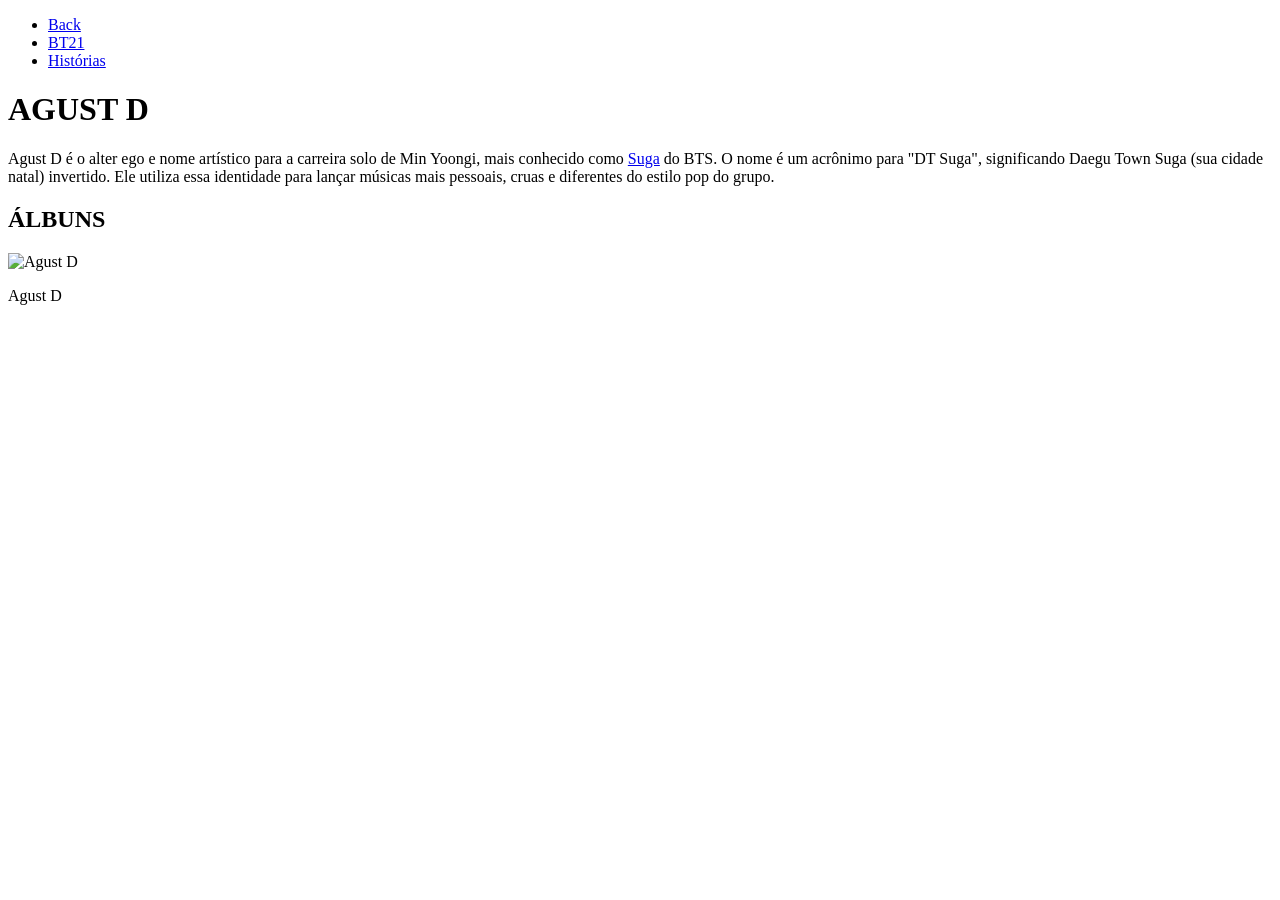
==== index.html @ abb1e14e "Inicio do código" ====
<!DOCTYPE html>
<html lang="pt-BR">
<head>
    <meta charset="UTF-8">
    <meta name="viewport" content="width=device-width, initial-scale=1.0">
    <title>Agust D</title>
    <link rel="stylesheet" href=".//css/style.css">
</head>
<body>
    <header>
        <nav class="navbar">
            <ul>
                <li><a href="#back">Back</a></li>
                <li><a href="#bt21">BT21</a></li>
                <li><a href="#historias">Histórias</a></li>
            </ul>
        </nav>
    </header>
    <main>
        <h1>AGUST D</h1>
        <span>Agust D é o alter ego e nome artístico para a carreira solo de Min Yoongi, mais conhecido como <a href="#suga">Suga</a> do BTS. O nome é um acrônimo para "DT Suga", significando Daegu Town Suga (sua cidade natal) invertido. Ele utiliza essa identidade para lançar músicas mais pessoais, cruas e diferentes do estilo pop do grupo. </span>
        <h2>ÁLBUNS</h2>
        <div class="albuns">
            <img src="https://ibighit.com/public%2FalbumThumbnail%2F2026-01-16_222_discography-cover%2520%2824%29.png" alt="Agust D">
            <p>Agust D</p>
            <p></p>
        </div>
    </main>
    <footer>

    </footer>
</body>
</html>
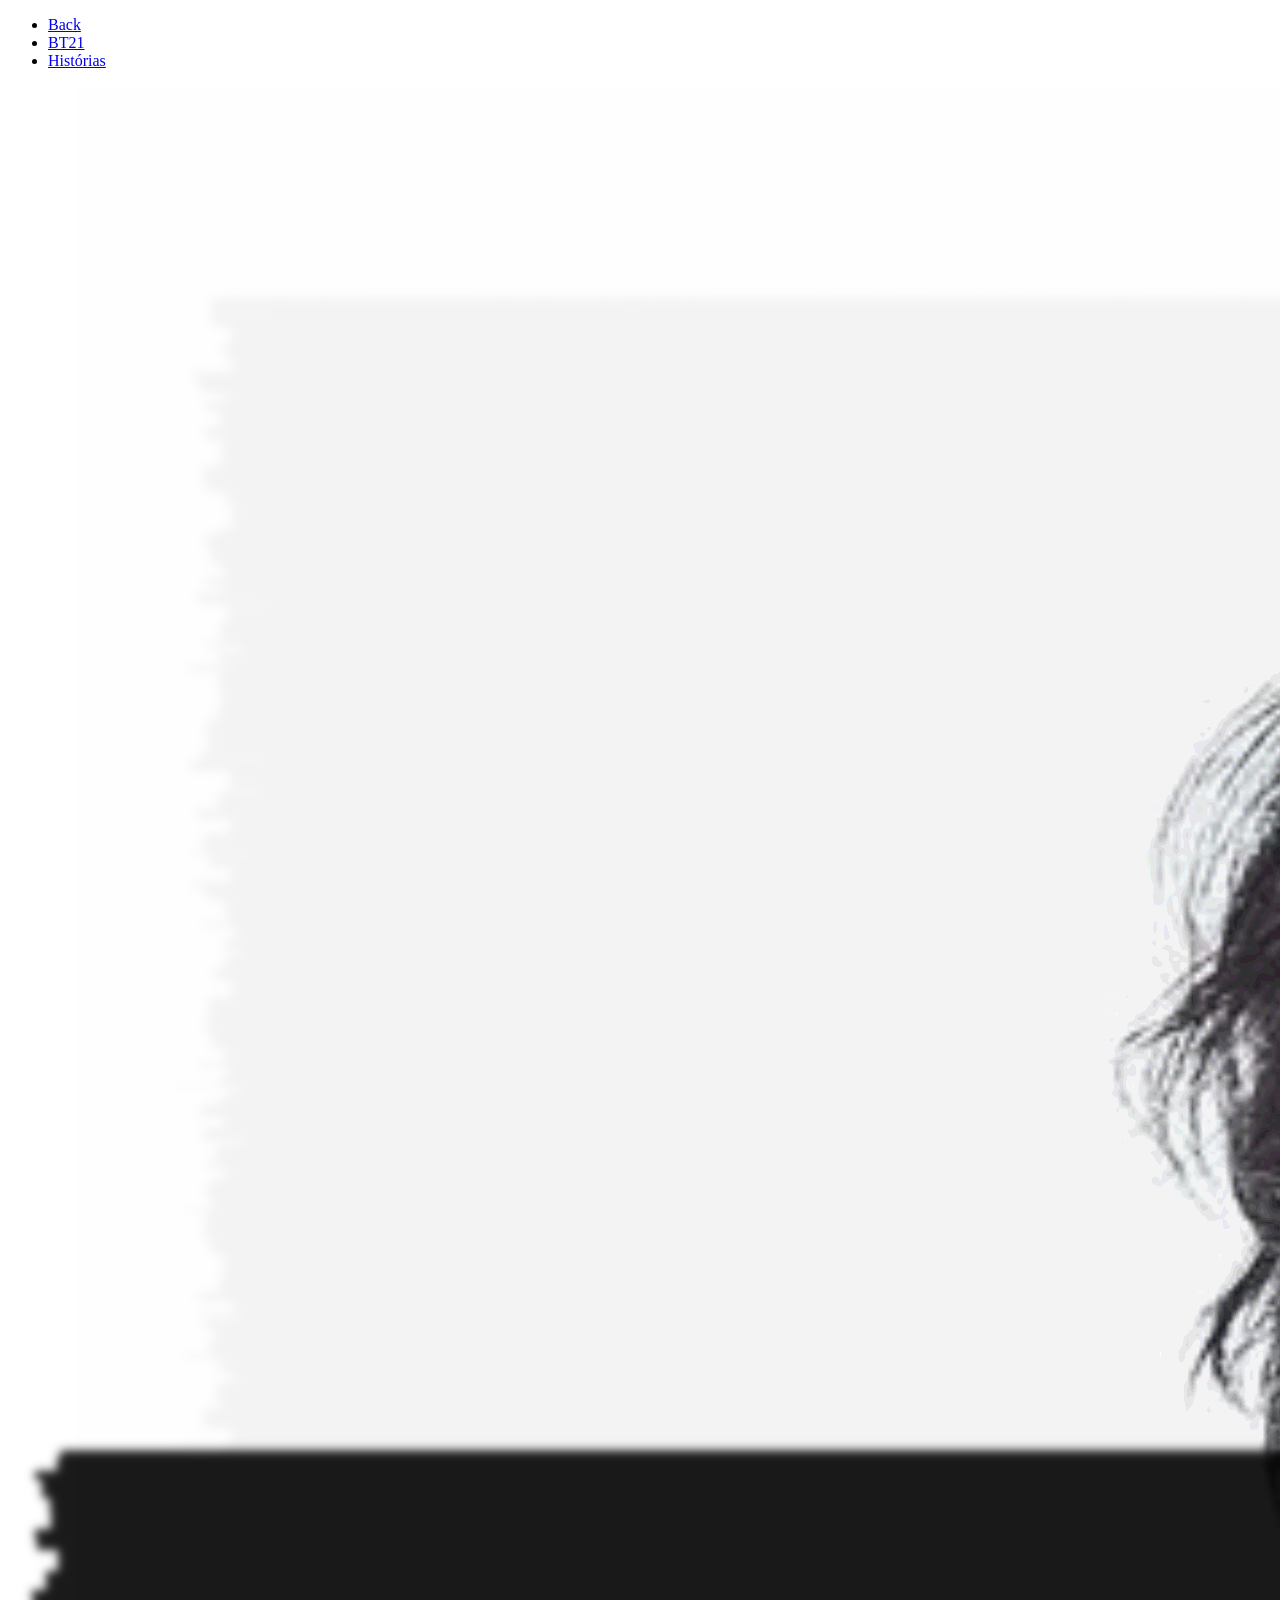
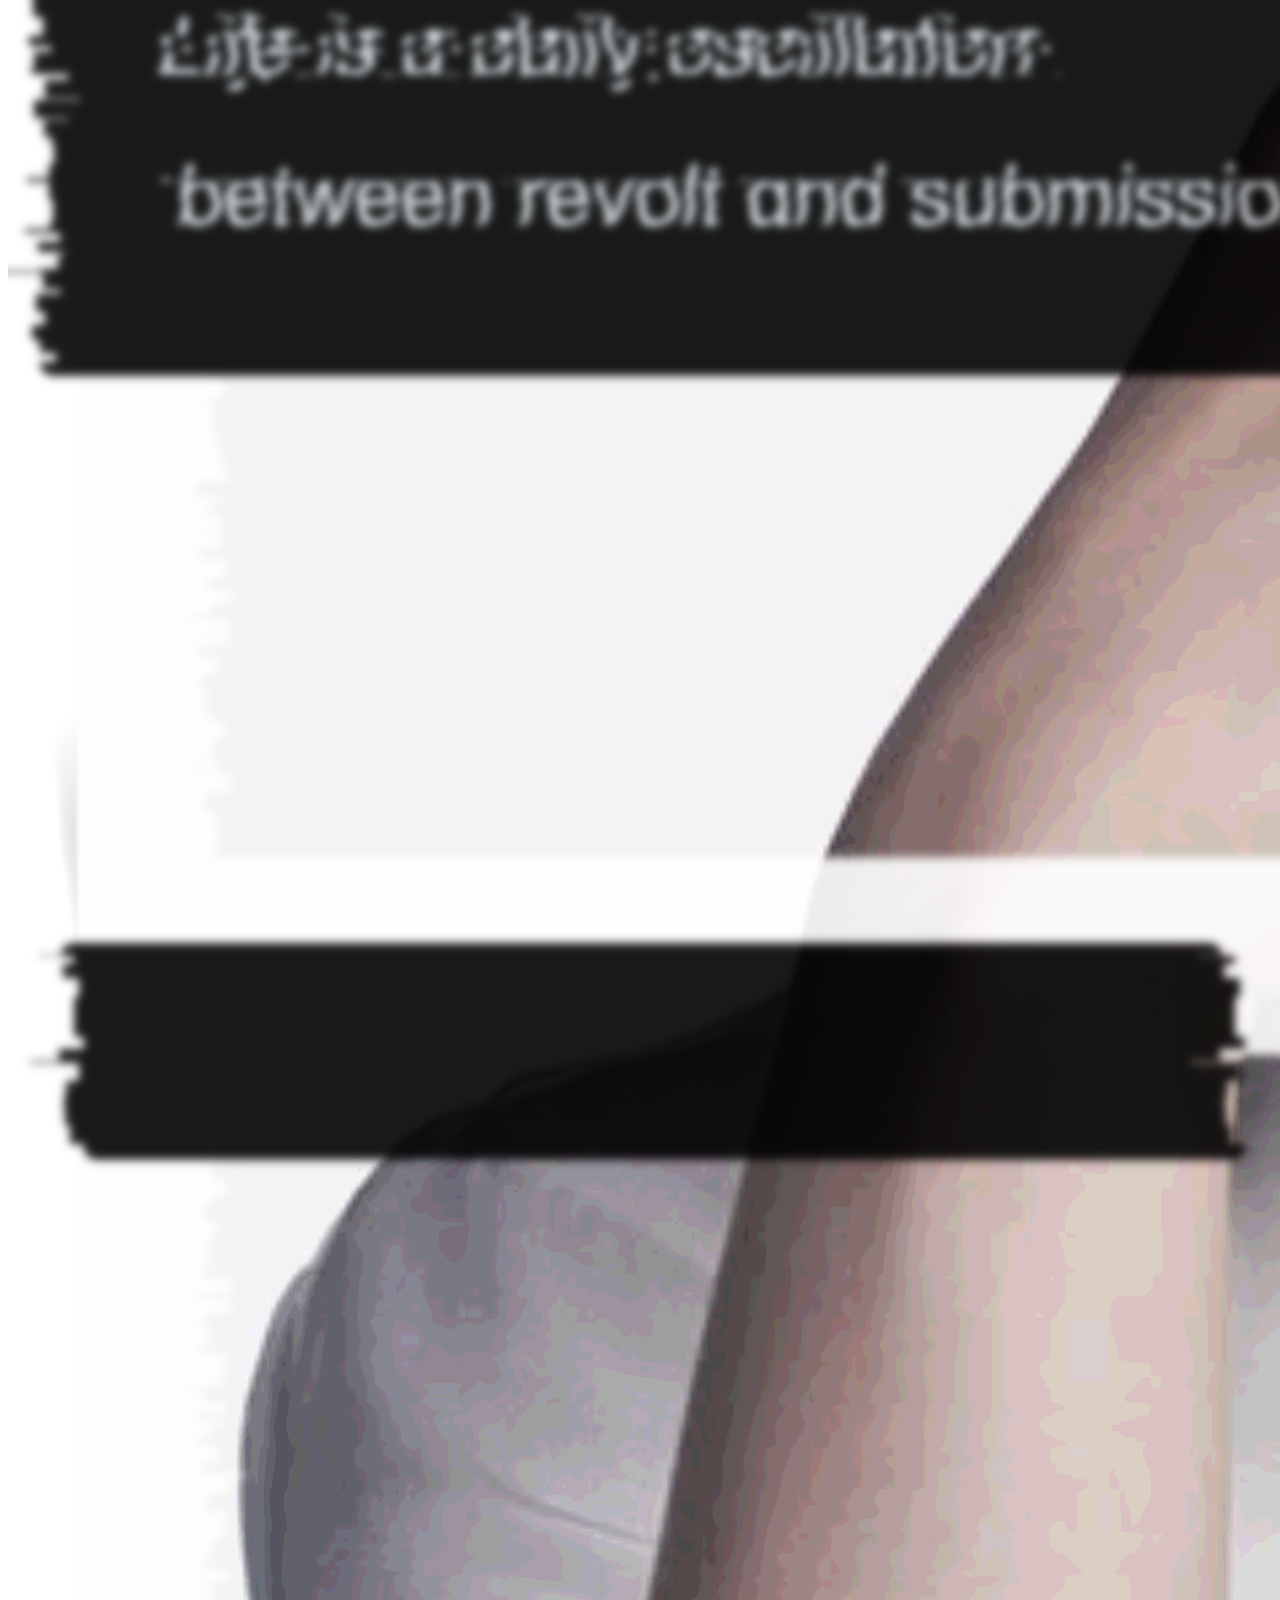
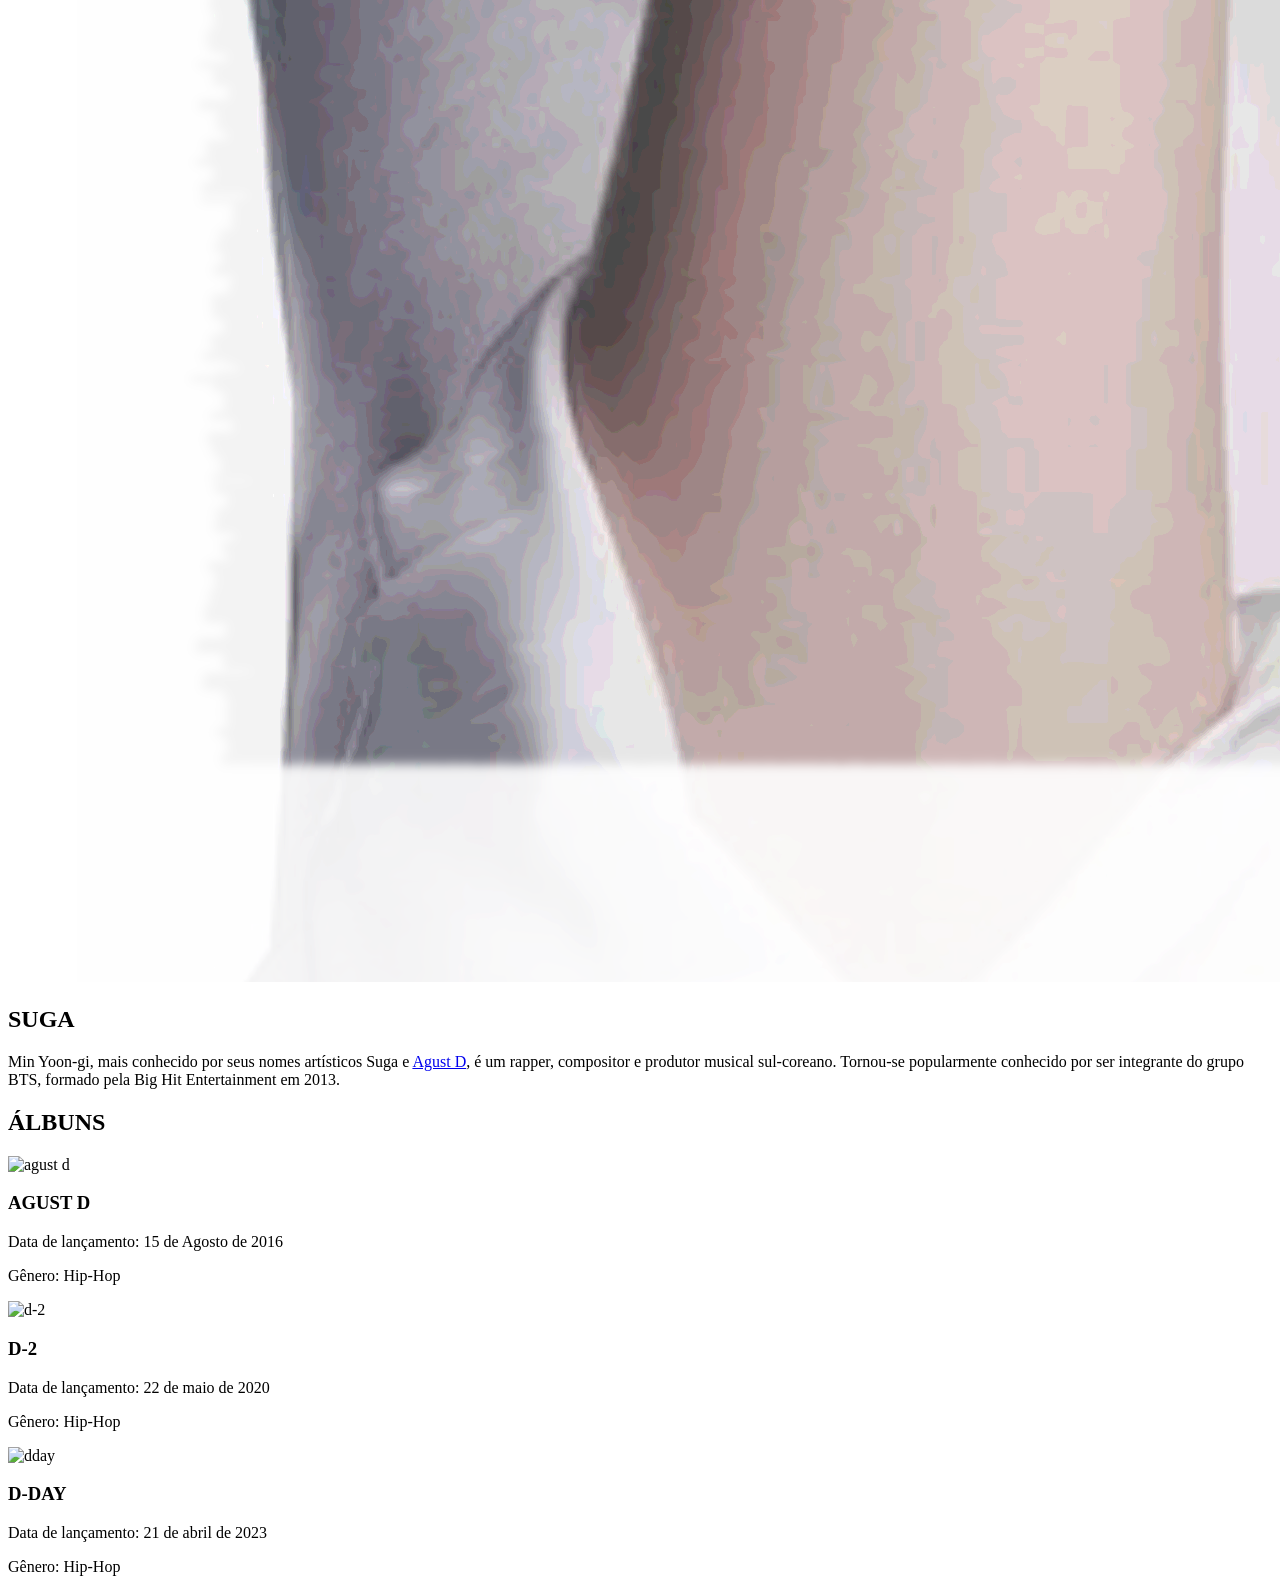
==== commit 9e22b7a5: "Pasta imagens e albuns" ====
--- a/index.html
+++ b/index.html
@@ -17,14 +17,34 @@
         </nav>
     </header>
     <main>
-        <h1>AGUST D</h1>
-        <span>Agust D é o alter ego e nome artístico para a carreira solo de Min Yoongi, mais conhecido como <a href="#suga">Suga</a> do BTS. O nome é um acrônimo para "DT Suga", significando Daegu Town Suga (sua cidade natal) invertido. Ele utiliza essa identidade para lançar músicas mais pessoais, cruas e diferentes do estilo pop do grupo. </span>
-        <h2>ÁLBUNS</h2>
-        <div class="albuns">
-            <img src="https://ibighit.com/public%2FalbumThumbnail%2F2026-01-16_222_discography-cover%2520%2824%29.png" alt="Agust D">
-            <p>Agust D</p>
-            <p></p>
-        </div>
+        <section class="conteudo">
+            <div class="artista">
+                <img src=".//imagens/54 Sem Título_20260509142159.png" alt="suga">
+                <h1>SUGA</h1>
+                <span>Min Yoon-gi, mais conhecido por seus nomes artísticos Suga e <a href="#agust">Agust D</a>, é um rapper, compositor e produtor musical sul-coreano. Tornou-se popularmente conhecido por ser integrante do grupo BTS, formado pela Big Hit Entertainment em 2013.</span>
+            </div>
+            <div class="albuns">
+                <h2>ÁLBUNS</h2>
+                <div class="album1">
+                    <img src="https://ibighit.com/public%2FalbumThumbnail%2F2026-01-16_222_discography-cover%2520%2824%29.png" alt="agust d">
+                    <h3>AGUST D</h3>
+                    <p>Data de lançamento: 15 de Agosto de 2016</p>
+                    <p>Gênero: Hip-Hop</p>
+                </div>
+                <div class="album2">
+                    <img src="https://ibighit.com/public%2FalbumThumbnail%2F2026-01-16_795_discography-cover%2520%2825%29.png" alt="d-2">
+                    <h3>D-2</h3>
+                    <p>Data de lançamento: 22 de maio de 2020</p>
+                    <p>Gênero: Hip-Hop</p>
+                </div>
+                <div class="album1">
+                    <img src="https://ibighit.com/public%2FalbumThumbnail%2F2026-01-16_664_discography-cover%2520%2826%29.png" alt="dday">
+                    <h3>D-DAY</h3>
+                    <p>Data de lançamento: 21 de abril de 2023</p>
+                    <p>Gênero: Hip-Hop</p>
+                </div>
+            </div>
+        </section>
     </main>
     <footer>
 
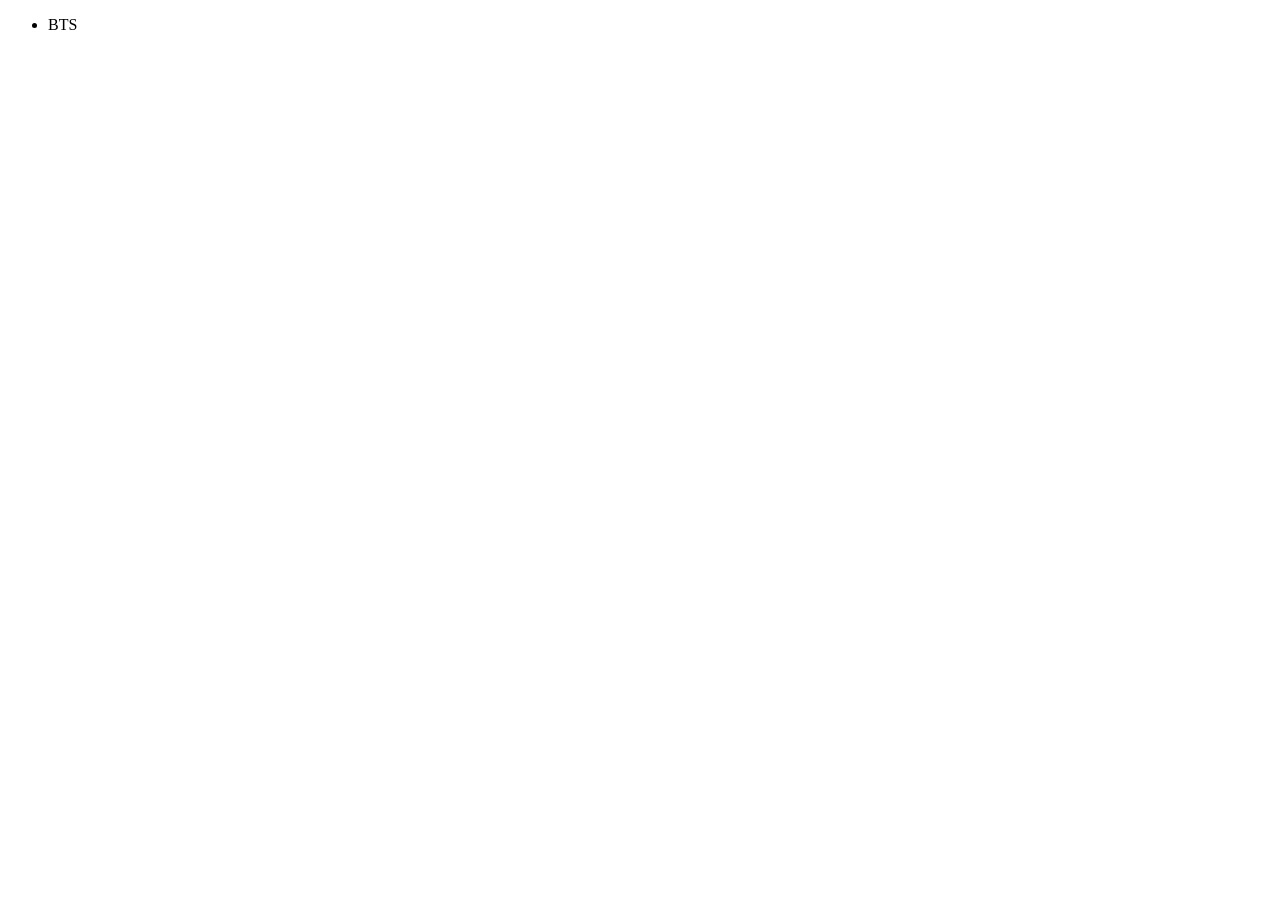
==== commit 67c7bed1: "Inicio do css" ====
--- a/index.html
+++ b/index.html
@@ -3,48 +3,18 @@
 <head>
     <meta charset="UTF-8">
     <meta name="viewport" content="width=device-width, initial-scale=1.0">
-    <title>Agust D</title>
-    <link rel="stylesheet" href=".//css/style.css">
+    <title>BTS</title>
 </head>
 <body>
     <header>
-        <nav class="navbar">
+        <nav>
             <ul>
-                <li><a href="#back">Back</a></li>
-                <li><a href="#bt21">BT21</a></li>
-                <li><a href="#historias">Histórias</a></li>
+                <li>BTS</li>
             </ul>
         </nav>
     </header>
     <main>
-        <section class="conteudo">
-            <div class="artista">
-                <img src=".//imagens/54 Sem Título_20260509142159.png" alt="suga">
-                <h1>SUGA</h1>
-                <span>Min Yoon-gi, mais conhecido por seus nomes artísticos Suga e <a href="#agust">Agust D</a>, é um rapper, compositor e produtor musical sul-coreano. Tornou-se popularmente conhecido por ser integrante do grupo BTS, formado pela Big Hit Entertainment em 2013.</span>
-            </div>
-            <div class="albuns">
-                <h2>ÁLBUNS</h2>
-                <div class="album1">
-                    <img src="https://ibighit.com/public%2FalbumThumbnail%2F2026-01-16_222_discography-cover%2520%2824%29.png" alt="agust d">
-                    <h3>AGUST D</h3>
-                    <p>Data de lançamento: 15 de Agosto de 2016</p>
-                    <p>Gênero: Hip-Hop</p>
-                </div>
-                <div class="album2">
-                    <img src="https://ibighit.com/public%2FalbumThumbnail%2F2026-01-16_795_discography-cover%2520%2825%29.png" alt="d-2">
-                    <h3>D-2</h3>
-                    <p>Data de lançamento: 22 de maio de 2020</p>
-                    <p>Gênero: Hip-Hop</p>
-                </div>
-                <div class="album1">
-                    <img src="https://ibighit.com/public%2FalbumThumbnail%2F2026-01-16_664_discography-cover%2520%2826%29.png" alt="dday">
-                    <h3>D-DAY</h3>
-                    <p>Data de lançamento: 21 de abril de 2023</p>
-                    <p>Gênero: Hip-Hop</p>
-                </div>
-            </div>
-        </section>
+
     </main>
     <footer>
 
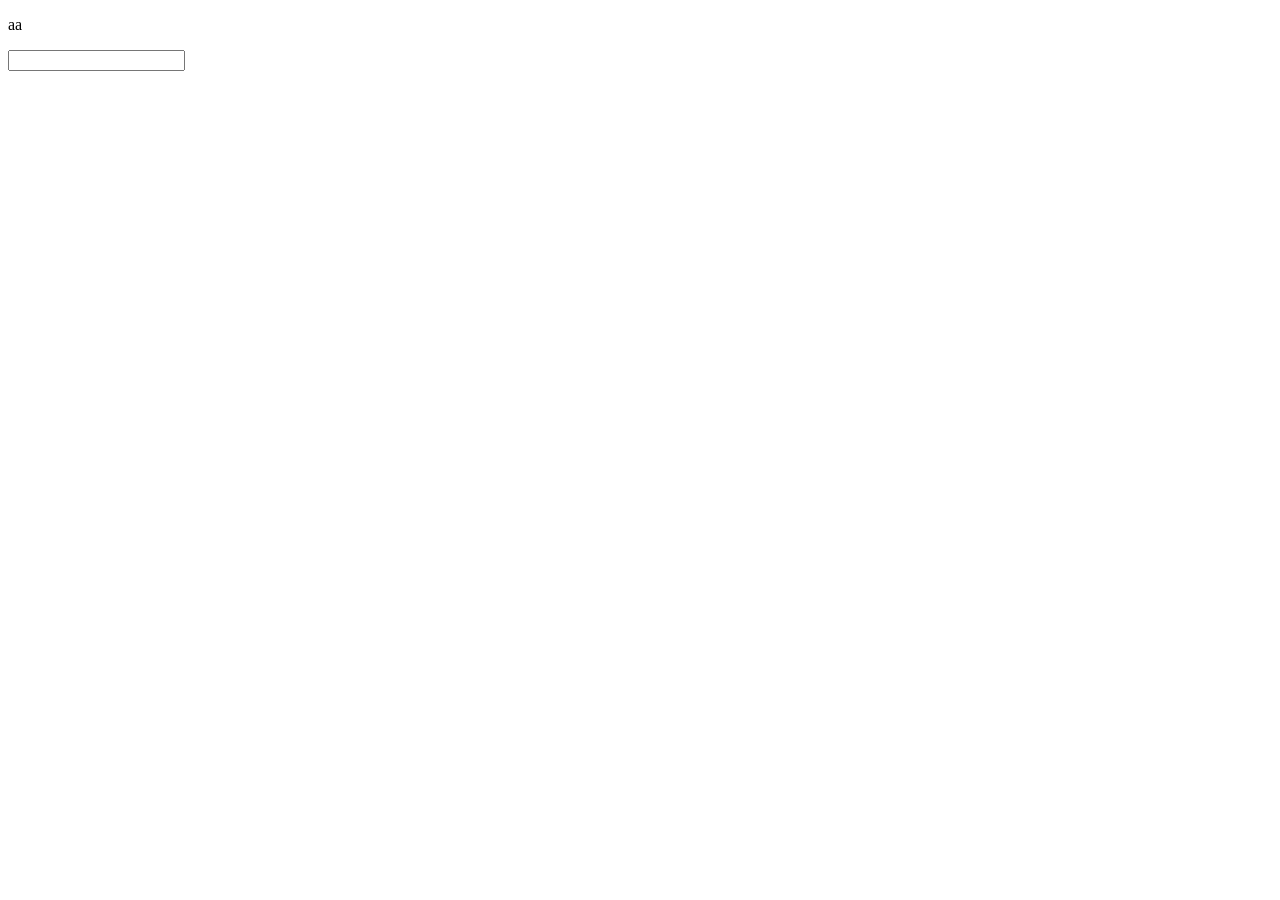
==== commit 92f955fe: "Barra de pesquisa" ====
--- a/index.html
+++ b/index.html
@@ -7,11 +7,8 @@
 </head>
 <body>
     <header>
-        <nav>
-            <ul>
-                <li>BTS</li>
-            </ul>
-        </nav>
+        <p>aa</p>
+        <input type="text">
     </header>
     <main>
 
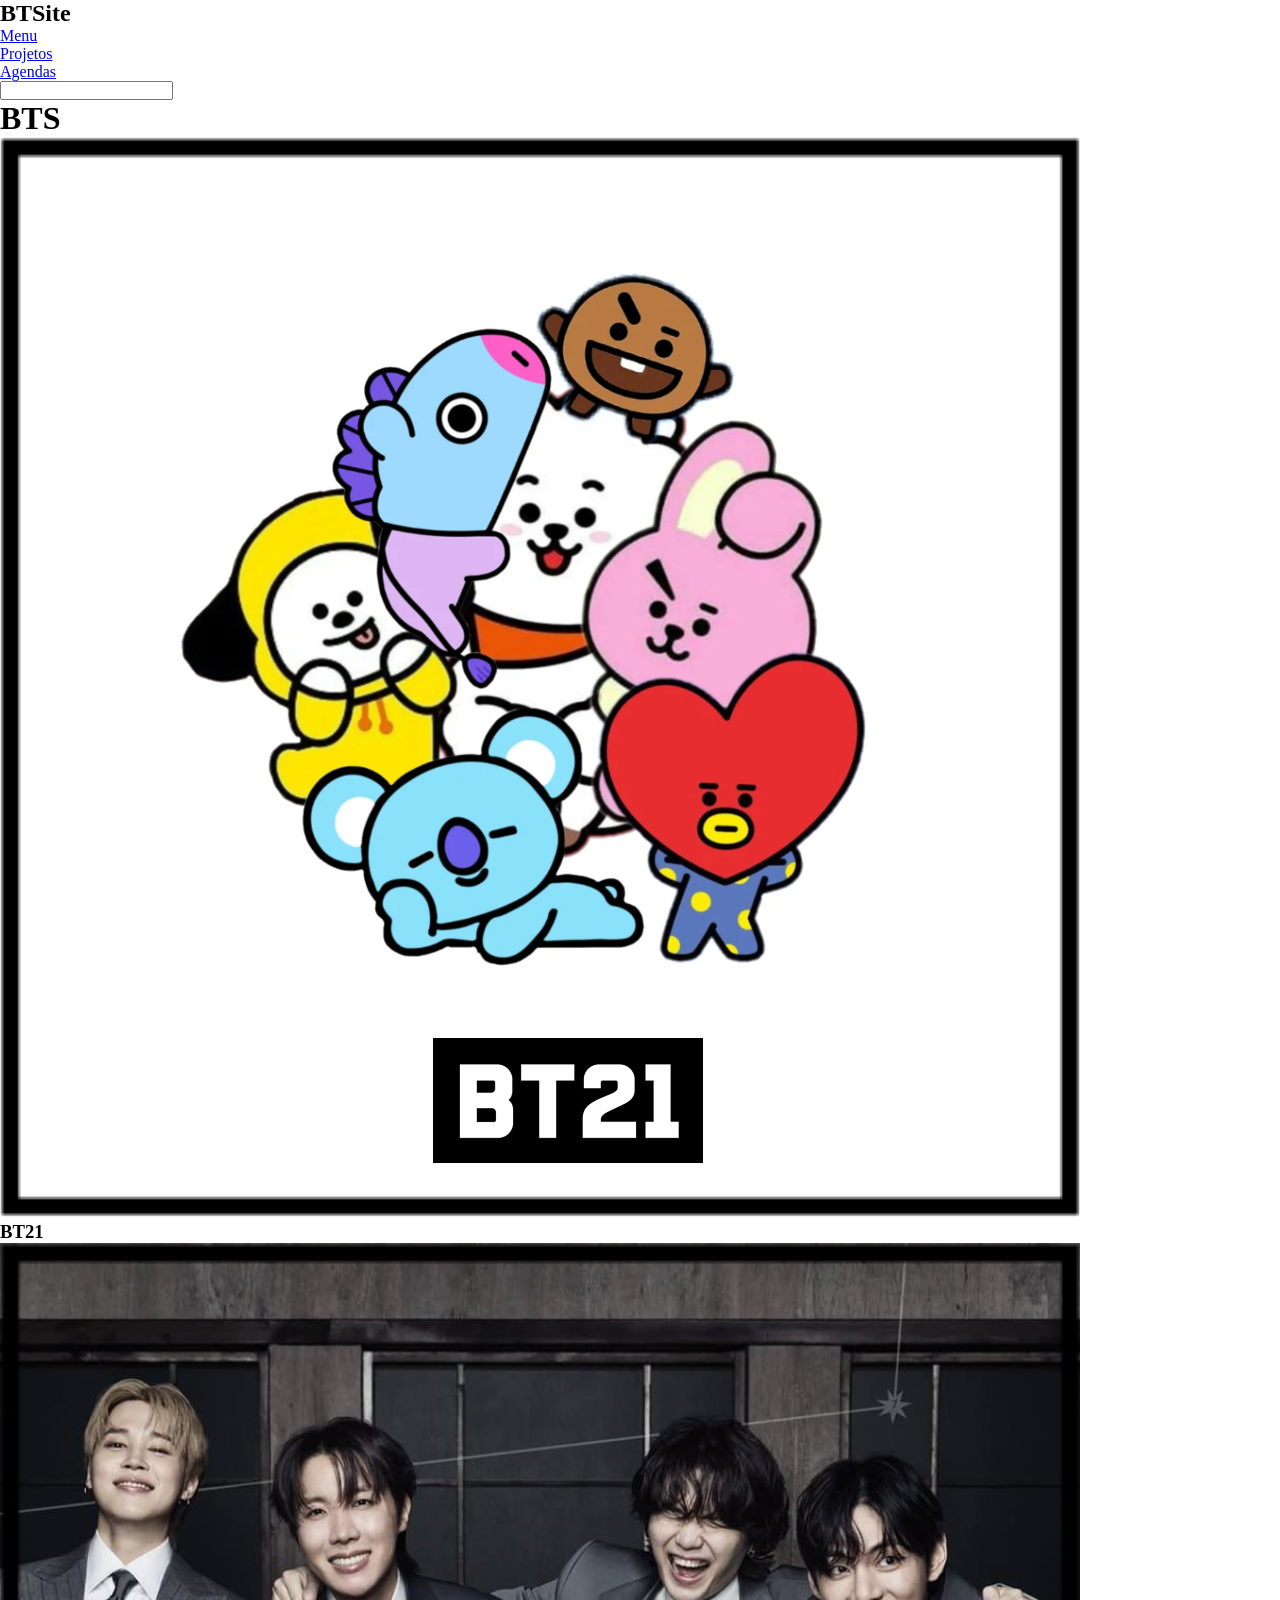
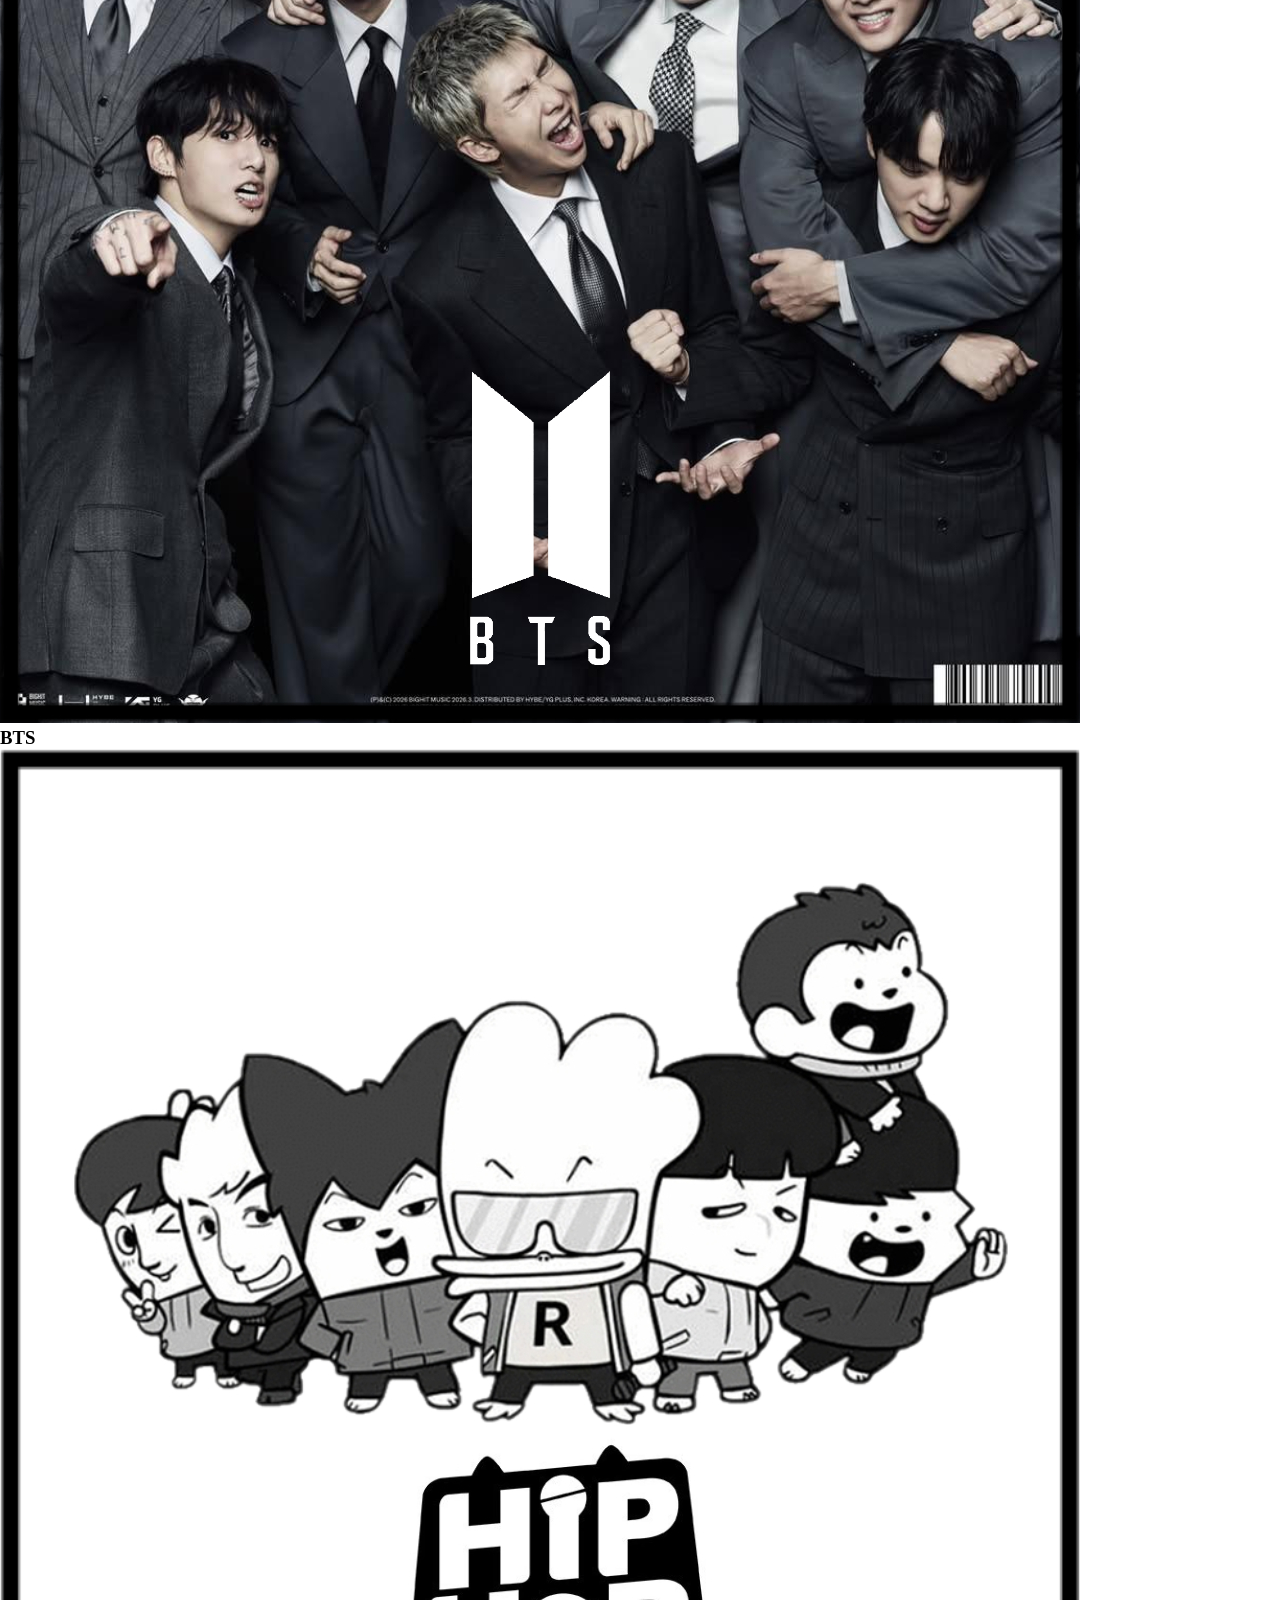
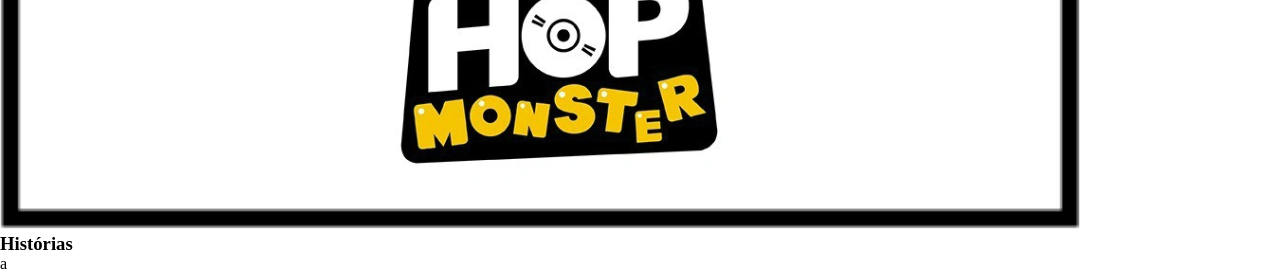
==== commit ae0f9ba9: "Imagens e index" ====
--- a/index.html
+++ b/index.html
@@ -1,20 +1,45 @@
 <!DOCTYPE html>
 <html lang="pt-BR">
+
 <head>
     <meta charset="UTF-8">
     <meta name="viewport" content="width=device-width, initial-scale=1.0">
     <title>BTS</title>
+    <link rel="stylesheet" href=".//css/style.css">
 </head>
-<body>
-    <header>
-        <p>aa</p>
+
+<body class="indexb">
+    <header class="indexc">
+        <h2>BTSite</h2>
+        <nav>
+            <ul>
+                <li><a href="#home">Menu</a></li>
+                <li><a href="#projetos">Projetos</a></li>
+                <li><a href="#agendas">Agendas</a></li>
+            </ul>
+        </nav>
         <input type="text">
     </header>
-    <main>
-
+    <main class="indexm">
+        <h1>BTS</h1>
+        <section class="principal">
+            <div class="sessao">
+                <img src=".//imgs/bt21.jpg" alt="bt21">
+                <h3>BT21</h3>
+            </div>
+            <div class="sessao">
+                <img src=".//imgs/btsmain.jpg" alt="bts">
+                <h3>BTS</h3>
+            </div>
+            <div class="sessao">
+                <img src=".//imgs/hhm.jpg" alt="hhm">
+                <h3>Histórias</h3>
+            </div>
+        </section>
     </main>
-    <footer>
-
+    <footer class="indexf">
+        <p>a</p>
     </footer>
 </body>
+
 </html>
--- a/css/style.css
+++ b/css/style.css
@@ -0,0 +1,160 @@
+*{
+    margin: 0;
+    padding: 0;
+}
+
+.sugab{
+    background-color: #1b1b1b;
+}
+
+.sugah{
+    background-color: black;
+}
+
+.sugah .navbar{
+    padding-top: 30px;
+    padding-bottom: 30px;
+}
+
+.sugah ul{
+    list-style: none;
+    display: flex;
+    gap: 40px;
+    justify-content: center ;
+}
+
+.sugah a{
+    text-decoration: none;
+    color: rgb(235, 241, 247);
+    font-family: system-ui, -apple-system, BlinkMacSystemFont, 'Segoe UI', Roboto, Oxygen, Ubuntu, Cantarell, 'Open Sans', 'Helvetica Neue', sans-serif;
+}
+
+.sugam .nome{
+    display: flex;
+    justify-content: center;
+    margin-bottom: 30px;
+}
+
+.sugam .nome img{
+    width: 230px;
+}
+
+.sugam .artista{
+    display: flex;
+    gap: 20px;
+    margin: 20px;
+}
+
+.sugam .artista img{
+    width: 300px;
+}
+
+.sugam .textos{
+    display: flex;
+    flex-direction: column;
+}
+
+.sugam .textos h1{
+    margin-bottom: 7px;
+    color: rgb(235, 241, 247);
+    font-family: Cambria, Cochin, Georgia, Times, 'Times New Roman', serif;
+}
+
+.sugam .textos span{
+    max-width: 500px;
+    color: rgb(235, 241, 247);
+    font-family: system-ui, -apple-system, BlinkMacSystemFont, 'Segoe UI', Roboto, Oxygen, Ubuntu, Cantarell, 'Open Sans', 'Helvetica Neue', sans-serif;
+}
+
+.sugam .albuns h2{
+    color: #ebf1f7;
+    text-align: center;
+    margin-top: 50px;
+    margin-bottom: 50px;
+    font-family: system-ui, -apple-system, BlinkMacSystemFont, 'Segoe UI', Roboto, Oxygen, Ubuntu, Cantarell, 'Open Sans', 'Helvetica Neue', sans-serif;
+}
+
+.sugam .albuns .album1{
+    display: flex;
+    margin-bottom: 30px;
+    margin-top: 20px;
+}
+
+.sugam .albuns .album1 img{
+    width: 300px;
+    margin-left: 20px;
+}
+
+.sugam .albuns .album1 .textos{
+    display: flex;
+    flex-direction: column;
+    margin-left: 20px;
+}
+
+.sugam .albuns .album1 .textos h3{
+    margin-bottom: 7px;
+    color: rgb(235, 241, 247);
+    font-family: Cambria, Cochin, Georgia, Times, 'Times New Roman', serif;
+}
+
+.sugam .albuns .album1 .textos p{
+    color: #ebf1f7;
+    font-family: system-ui, -apple-system, BlinkMacSystemFont, 'Segoe UI', Roboto, Oxygen, Ubuntu, Cantarell, 'Open Sans', 'Helvetica Neue', sans-serif;
+}
+
+.sugam .albuns .album2{
+    display: flex;
+    justify-content: right;
+    margin-bottom: 30px;
+}
+
+.sugam .albuns .album2 img{
+    width: 300px;
+    margin-right: 20px;
+}
+
+.sugam .albuns .album2 .textos{
+    display: flex;
+    flex-direction: column;
+    margin-right: 20px;
+    text-align: right;
+}
+
+.sugam .albuns .album2 .textos h3{
+    margin-bottom: 7px;
+    color: rgb(235, 241, 247);
+    font-family: Cambria, Cochin, Georgia, Times, 'Times New Roman', serif;
+}
+
+.sugam .albuns .album2 .textos p{
+    color: #ebf1f7;
+    font-family: system-ui, -apple-system, BlinkMacSystemFont, 'Segoe UI', Roboto, Oxygen, Ubuntu, Cantarell, 'Open Sans', 'Helvetica Neue', sans-serif;
+}
+
+.sugam .assinatura{
+    display: flex;
+    flex-direction: column;
+    align-items: center;
+}
+
+.sugam .assinatura img{
+    width: 180px;
+    margin-top: 20px;
+    margin-bottom: 20px;
+}
+
+.sugaf ul{
+    background-color: black;
+    list-style: none;
+    display: flex;
+    gap: 40px;
+    justify-content: center ;
+    padding-top: 20px;
+    padding-bottom: 20px;
+}
+
+.sugaf a{
+    text-decoration: none;
+    color: rgb(235, 241, 247);
+    font-family: system-ui, -apple-system, BlinkMacSystemFont, 'Segoe UI', Roboto, Oxygen, Ubuntu, Cantarell, 'Open Sans', 'Helvetica Neue', sans-serif;
+}
